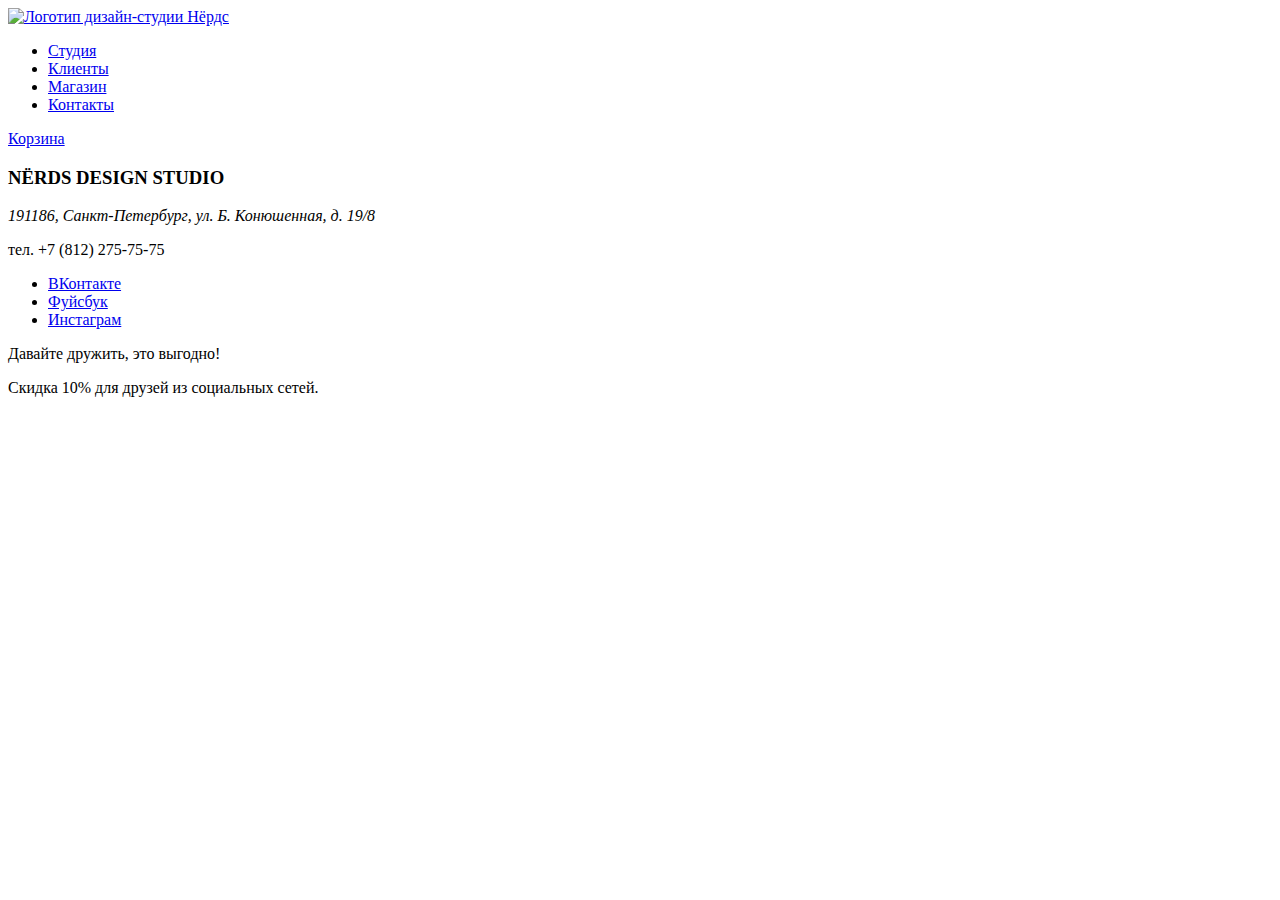
==== shop.html @ 63a6cdc7 "Оформил шапку" ====
<!DOCTYPE html>
<html lang="ru">

<head>
    <meta charset="UTF-8">
    <meta name="viewport" content="width=device-width, initial-scale=1.0">
    <meta http-equiv="X-UA-Compatible" content="ie=edge">
    <link rel="stylesheet" href="style/normalize.css">
    <link rel="stylesheet" href="style/style.css">
    <title>Nёdrs - Магазин</title>
</head>

<body>
    <header class="main-header">
        <nav class="main-navigation container">
            <a href="index.html">
                <img src="img/nerds-logo.svg" width="160px" height="65px" alt="Логотип дизайн-студии Нёрдс">
            </a>
            <ul class="site-navigation">
                <li class="site-navigation-item">
                    <a href="index.html">Студия</a>
                </li>
                <li class="site-navigation-item">
                    <a href="#">Клиенты</a>
                </li>
                <li class="site-navigation-item site-navigation-item-current">
                    <a href="shop.html">Магазин</a>
                </li>
                <li class="site-navigation-item">
                    <a href="#">Контакты</a>
                </li>
            </ul>
            <a href="#" class="cart">Корзина</a>
        </nav>
    </header>

    <main class="main-content">

    </main>

    <footer class="main-footer">
        <div class="contact-container">
            <h3>NЁRDS DESIGN STUDIO</h3>
            <address>191186, Санкт-Петербург, ул. Б. Конюшенная, д. 19/8</address>
            <p>тел. +7 (812) 275-75-75</p>
        </div>
        <ul class="social">
            <li class="social-item">
                <a href="http://vk.com" target="_blank">
                    <span class="social-link visually-hidden">ВКонтакте</span>
                </a>
            </li>
            <li class="social-item">
                <a href="http://facebook.com" target="_blank">
                    <span class="social-link visually-hidden">Фуйсбук</span>
                </a>
            </li>
            <li class="social-item">
                <a href="http://instagram.com" target="_blank">
                    <span class="social-link visually-hidden">Инстаграм</span>
                </a>
            </li>
        </ul>
        <p>
            Давайте дружить, это выгодно!
        </p>
        <p>
            Скидка 10% для друзей из социальных сетей.
        </p>
    </footer>
</body>

</html>
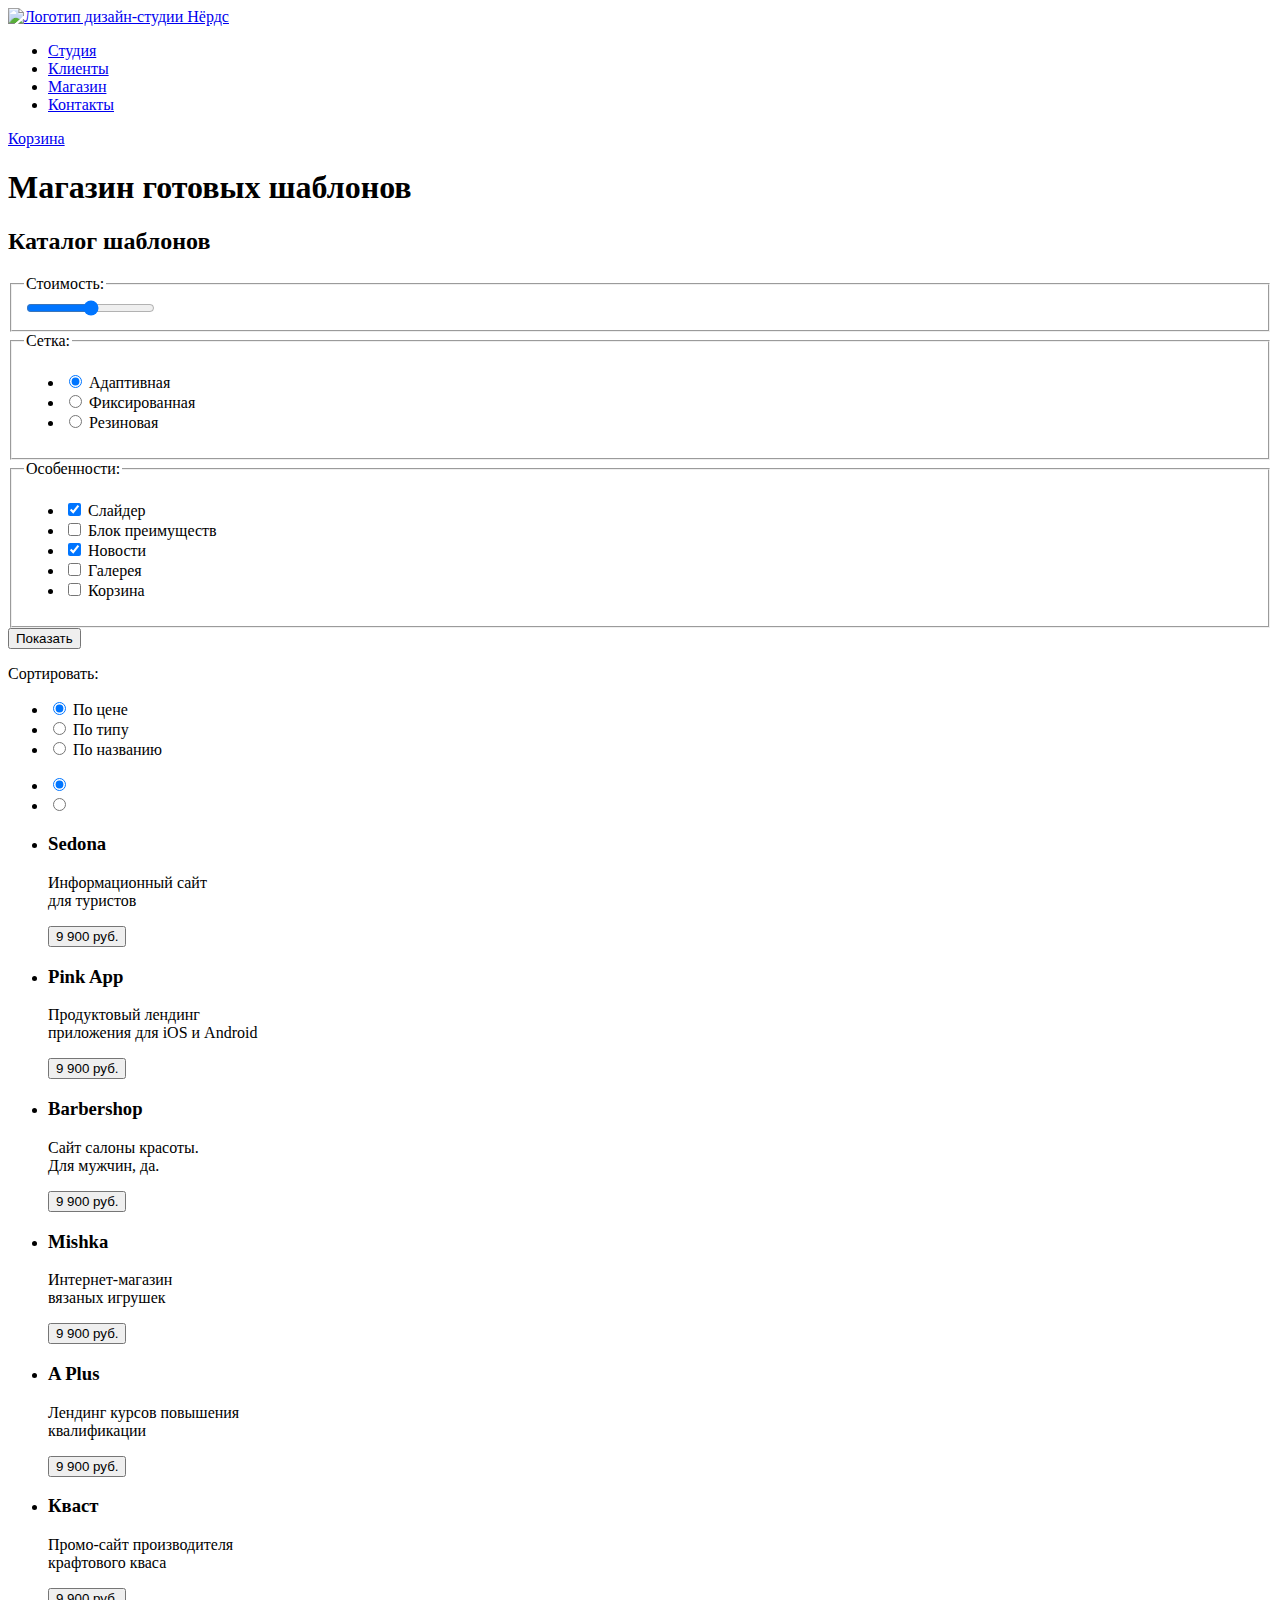
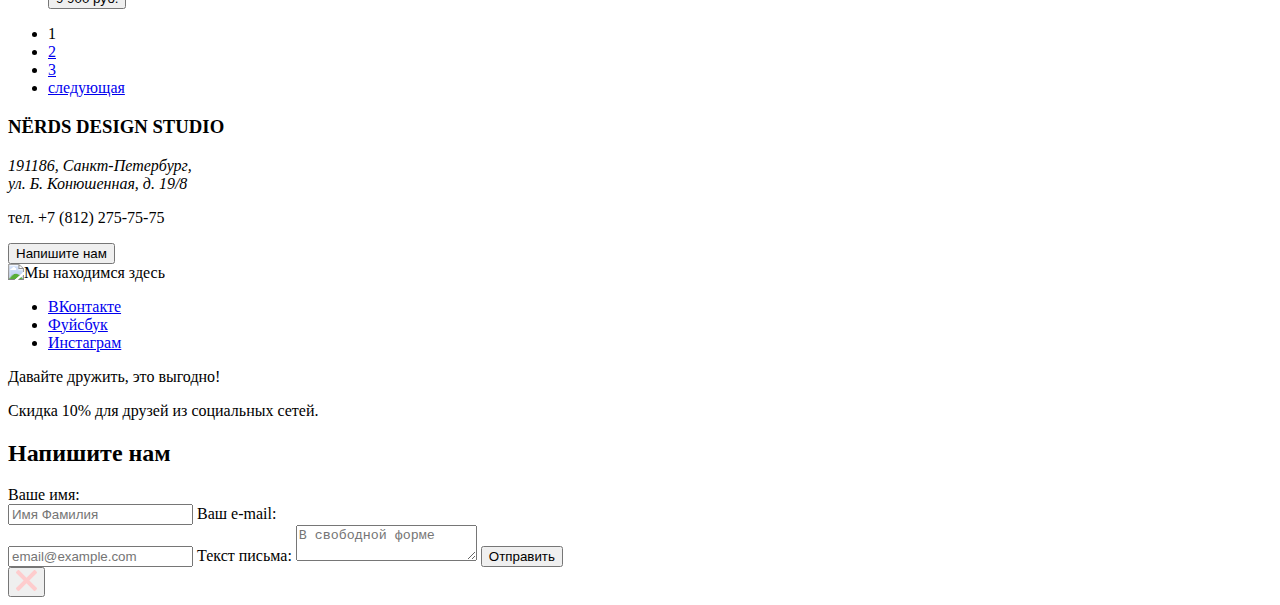
==== commit 68cc317e: "Разметка завершена" ====
--- a/shop.html
+++ b/shop.html
@@ -1,5 +1,5 @@
 <!DOCTYPE html>
-<html lang="ru">
+<html lang="ru" class="shop">
 
 <head>
     <meta charset="UTF-8">
@@ -35,39 +35,280 @@
     </header>
 
     <main class="main-content">
-
+        <h1>Магазин готовых шаблонов</h1>
+        <section class="templates container">
+            <h2 class="visually-hidden">Каталог шаблонов</h2>
+            <form action="#" method="POST" class="filters">
+                <fieldset>
+                    <legend>Стоимость:</legend>
+                    <input type="range">
+                </fieldset>
+                <fieldset>
+                    <legend>Сетка:</legend>
+                    <ul class="filter-grid-list">
+                        <li class="filter-grid-item">
+                            <label for="filter-radio-adaptive">
+                                <input type="radio" name="grid" class="visually-hidden" id="filter-radio-adaptive" checked>
+                                <span class="radio-indicator"></span>
+                                Адаптивная
+                            </label>
+                        </li>
+                        <li class="filter-grid-item">
+                            <label for="filter-radio-fixed">
+                                <input type="radio" name="grid" class="visually-hidden" id="filter-radio-fixed">
+                                <span class="radio-indicator"></span>
+                                Фиксированная
+                            </label>
+                        </li>
+                        <li class="filter-grid-item">
+                            <label for="filter-radio-elastic">
+                                <input type="radio" name="grid" class="visually-hidden" id="filter-radio-elastic">
+                                <span class="radio-indicator"></span>
+                                Резиновая
+                            </label>
+                        </li>
+                </fieldset>
+                <fieldset>
+                    <legend>Особенности:</legend>
+                    <ul class="filter-features-list">
+                        <li class="filter-features-item">
+                            <label for="filter-checkbox-slider">
+                                <input type="checkbox" name="feature" class="visually-hidden" id="filter-checkbox-slider" checked>
+                                <span class="checkbox-indicator"></span>
+                                Слайдер
+                            </label>
+                        </li>
+                        <li class="filter-features-item">
+                            <label for="filter-checkbox-block">
+                                <input type="checkbox" name="feature" class="visually-hidden" id="filter-checkbox-block">
+                                <span class="checkbox-indicator"></span>
+                                Блок преимуществ
+                            </label>
+                        </li>
+                        <li class="filter-features-item">
+                            <label for="filter-checkbox-news">
+                                <input type="checkbox" name="feature" class="visually-hidden" id="filter-checkbox-news" checked>
+                                <span class="checkbox-indicator"></span>
+                                Новости
+                            </label>
+                        </li>
+                        <li class="filter-features-item">
+                            <label for="filter-checkbox-gallary">
+                                <input type="checkbox" name="feature" class="visually-hidden" id="filter-checkbox-gallary">
+                                <span class="checkbox-indicator"></span>
+                                Галерея
+                            </label>
+                        </li>
+                        <li class="filter-features-item">
+                            <label for="filter-checkbox-cart">
+                                <input type="checkbox" name="feature" class="visually-hidden" id="filter-checkbox-cart">
+                                <span class="checkbox-indicator"></span>
+                                Корзина
+                            </label>
+                        </li>
+                    </ul>
+                </fieldset>
+                <button type="submit">Показать</button>
+            </form>
+            <div>
+                <form action="#" class="sorts">
+                    <p>Сортировать:</p>
+                    <div>
+                        <ul class="type-list">
+                            <li class="type-item">
+                                <input type="radio" name="type" class="visually-hidden" id="price" checked>
+                                <label for="price">По цене</label>
+                            </li>
+                            <li class="type-item">
+                                <input type="radio" name="type" class="visually-hidden" id="type">
+                                <label for="type">По типу</label>
+                            </li>
+                            <li class="type-item">
+                                <input type="radio" name="type" class="visually-hidden" id="id">
+                                <label for="id">По названию</label>
+                            </li>
+                        </ul>
+                        <ul class="sort-list">
+                            <li class="sort-item">
+                                <input type="radio" name="sort" class="visually-hidden" id="down" checked>
+                                <label for="down"></label>
+                            </li>
+                            <li class="sort-item">
+                                <input type="radio" name="sort" class="visually-hidden" id="up">
+                                <label for="up"></label>
+                            </li>
+                        </ul>
+                    </div>
+                </form>
+                <ul class="templates-list">
+                    <li class="templates-item sedona">
+                        <div class="rounds">
+                            <span class="one"></span>
+                            <span class="two"></span>
+                        </div>
+                        <div class="price visually-hidden">
+                            <h3>Sedona</h3>
+                            <p>Информационный сайт
+                                <br>для туристов</p>
+                            <button type="button">9 900 руб.</button>
+                        </div>
+                    </li>
+                    <li class="templates-item pink">
+                        <div class="rounds">
+                            <span class="one"></span>
+                            <span class="two"></span>
+                        </div>
+                        <div class="price visually-hidden">
+                            <h3>Pink App</h3>
+                            <p>Продуктовый лендинг
+                                <br>приложения для iOS и Android</p>
+                            <button type="button">9 900 руб.</button>
+                        </div>
+                    </li>
+                    <li class="templates-item barbershop">
+                        <div class="rounds">
+                            <span class="one"></span>
+                            <span class="two"></span>
+                        </div>
+                        <div class="price visually-hidden">
+                            <h3>Barbershop</h3>
+                            <p>Сайт салоны красоты.
+                                <br>Для мужчин, да.</p>
+                            <button type="button">9 900 руб.</button>
+                        </div>
+                    </li>
+                    <li class="templates-item mishka">
+                        <div class="rounds">
+                            <span class="one"></span>
+                            <span class="two"></span>
+                        </div>
+                        <div class="price visually-hidden">
+                            <h3>Mishka</h3>
+                            <p>Интернет-магазин
+                                <br>вязаных игрушек</p>
+                            <button type="button">9 900 руб.</button>
+                        </div>
+                    </li>
+                    <li class="templates-item aplus">
+                        <div class="rounds">
+                            <span class="one"></span>
+                            <span class="two"></span>
+                        </div>
+                        <div class="price visually-hidden">
+                            <h3>A Plus</h3>
+                            <p>Лендинг курсов повышения
+                                <br>квалификации</p>
+                            <button type="button">9 900 руб.</button>
+                        </div>
+                    </li>
+                    <li class="templates-item kvast">
+                        <div class="rounds">
+                            <span class="one"></span>
+                            <span class="two"></span>
+                        </div>
+                        <div class="price visually-hidden">
+                            <h3>Кваст</h3>
+                            <p>Промо-сайт производителя
+                                <br>крафтового кваса</p>
+                            <button type="button">9 900 руб.</button>
+                        </div>
+                    </li>
+                </ul>
+            </div>
+            <nav class="pagination">
+                <ul class="pagination-list">
+                    <li>
+                        <a class="current">1</a>
+                    </li>
+                    <li>
+                        <a href="#" class="page">2</a>
+                    </li>
+                    <li>
+                        <a href="#" class="page">3</a>
+                    </li>
+                    <li>
+                        <a href="#" class="next">следующая</a>
+                    </li>
+                </ul>
+            </nav>
+        </section>
     </main>
 
     <footer class="main-footer">
-        <div class="contact-container">
-            <h3>NЁRDS DESIGN STUDIO</h3>
-            <address>191186, Санкт-Петербург, ул. Б. Конюшенная, д. 19/8</address>
-            <p>тел. +7 (812) 275-75-75</p>
+        <div class="map">
+            <div class="container">
+                <div class="contacts">
+                    <h3>NЁRDS DESIGN STUDIO</h3>
+                    <address>191186, Санкт-Петербург,
+                        <br> ул. Б. Конюшенная, д. 19/8</address>
+                    <p>тел. +7 (812) 275-75-75</p>
+                    <button type="button" class="button">Напишите нам</button>
+                </div>
+                <img src="img/map-marker.png" alt="Мы находимся здесь" class="map-marker">
+            </div>
         </div>
-        <ul class="social">
-            <li class="social-item">
-                <a href="http://vk.com" target="_blank">
-                    <span class="social-link visually-hidden">ВКонтакте</span>
-                </a>
-            </li>
-            <li class="social-item">
-                <a href="http://facebook.com" target="_blank">
-                    <span class="social-link visually-hidden">Фуйсбук</span>
-                </a>
-            </li>
-            <li class="social-item">
-                <a href="http://instagram.com" target="_blank">
-                    <span class="social-link visually-hidden">Инстаграм</span>
-                </a>
-            </li>
-        </ul>
-        <p>
-            Давайте дружить, это выгодно!
-        </p>
-        <p>
-            Скидка 10% для друзей из социальных сетей.
-        </p>
+        <div class="doc-end container">
+            <ul class="social">
+                <li class="social-item">
+                    <a href="http://vk.com" target="_blank" class="vk">
+                        <span class="social-link visually-hidden">ВКонтакте</span>
+                    </a>
+                </li>
+                <li class="social-item">
+                    <a href="https://www.facebook.com/otabek.sobirov.1428" target="_blank" class="fb">
+                        <span class="social-link visually-hidden">Фуйсбук</span>
+                    </a>
+                </li>
+                <li class="social-item">
+                    <a href="https://www.instagram.com/otabek8421/" target="_blank" class="ig">
+                        <span class="social-link visually-hidden">Инстаграм</span>
+                    </a>
+                </li>
+            </ul>
+            <div>
+                <p class="big">
+                    Давайте дружить, это выгодно!
+                </p>
+                <p>
+                    Скидка 10% для друзей из социальных сетей.
+                </p>
+            </div>
+        </div>
     </footer>
+
+    <section class="modal-container visually-hidden">
+        <div class="modal">
+            <h2>Напишите нам</h2>
+            <form action="">
+                <label for="name">Ваше имя:
+                    <br>
+                    <input type="text" id="name" placeholder="Имя Фамилия" required>
+                </label>
+                <label for="mail">Ваш e-mail:
+                    <br>
+                    <input type="email" id="mail" placeholder="email@example.com" required>
+                </label>
+                <label for="mail-content">Текст письма:
+                    <textarea name="" id="mail-content" placeholder="В свободной форме" required></textarea>
+                </label>
+                <button type="submit">Отправить</button>
+            </form>
+            <button type="button" class="close">
+                <?xml version="1.0" encoding="utf-8"?>
+                <!-- Generator: Adobe Illustrator 15.0.0, SVG Export Plug-In . SVG Version: 6.00 Build 0)  -->
+                <!DOCTYPE svg PUBLIC "-//W3C//DTD SVG 1.1//EN" "http://www.w3.org/Graphics/SVG/1.1/DTD/svg11.dtd">
+                <svg version="1.1" id="Layer_1" xmlns="http://www.w3.org/2000/svg" xmlns:xlink="http://www.w3.org/1999/xlink" x="0px" y="0px"
+                    width="21px" height="21px" viewBox="0 0 21 21" enable-background="new 0 0 21 21" xml:space="preserve">
+                    <path fill="#fecccd" d="M13.328,10.5l7.371-7.371c0.389-0.389,0.389-1.025,0-1.414l-1.414-1.415c-0.389-0.389-1.025-0.389-1.414,0
+        	L10.5,7.672L3.129,0.301c-0.389-0.389-1.025-0.389-1.414,0L0.301,1.715c-0.389,0.389-0.389,1.025,0,1.414L7.672,10.5l-7.371,7.371
+        	c-0.389,0.389-0.389,1.025,0,1.414l1.415,1.414c0.389,0.389,1.025,0.389,1.414,0l7.371-7.371l7.371,7.371
+        	c0.389,0.389,1.025,0.389,1.414,0l1.414-1.414c0.389-0.389,0.389-1.025,0-1.414L13.328,10.5z" />
+                </svg>
+            </button>
+        </div>
+    </section>
+
+    <script src="script/script.js"></script>
 </body>
 
 </html>